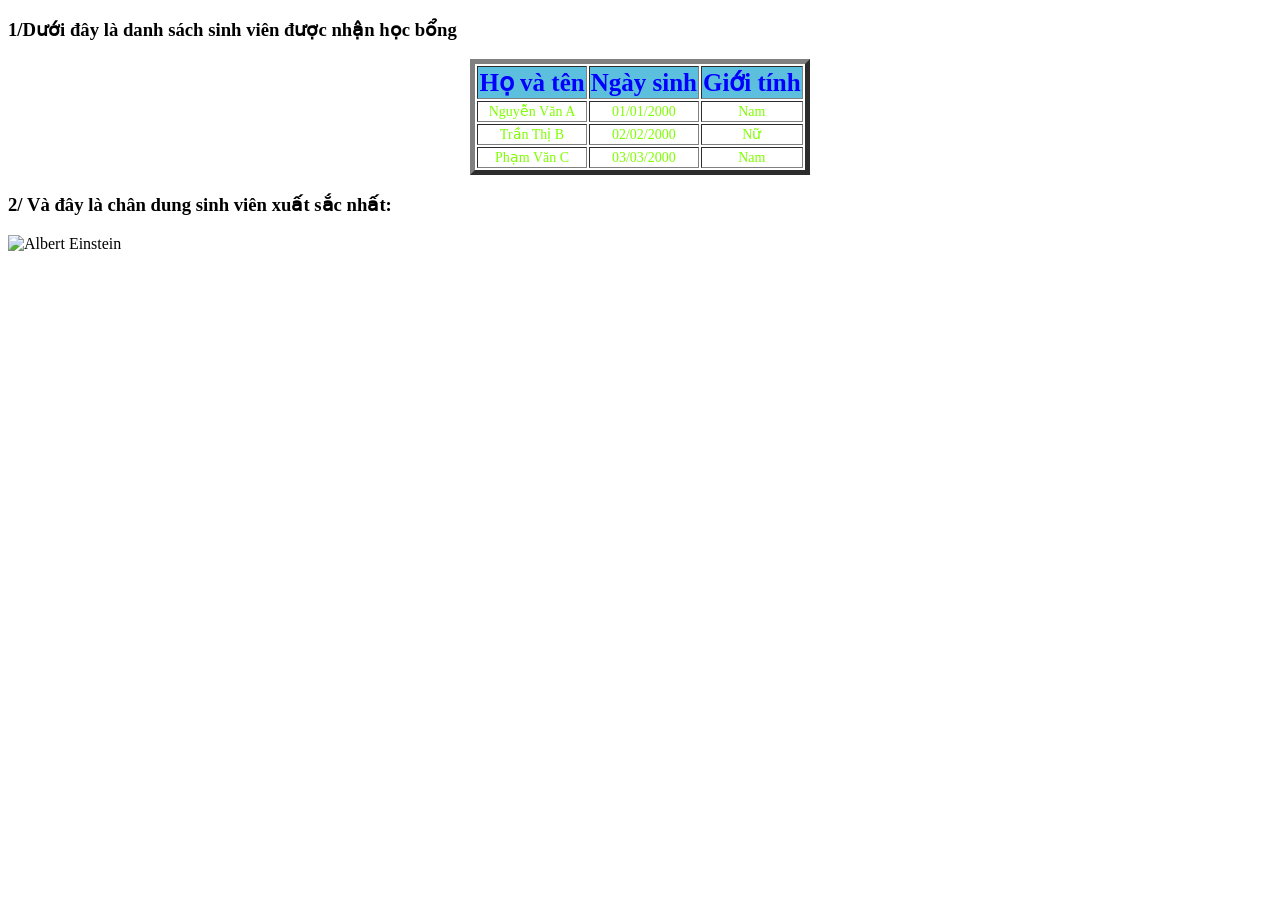
==== bang.html @ d1e453d2 "my homework" ====
<!DOCTYPE html>
<html lang="en">
<head>
    <meta charset="UTF-8">
    <meta name="viewport" content="width=device-width, initial-scale=1.0">
    <title>Document</title>
    <link rel="stylesheet" href="bang.css">

</head>
<body>
    <h3>1/Dưới đây là danh sách sinh viên được nhận học bổng</h3>
    <table border="5px">
        <tr class="header">
            <th>Họ và tên</th>
            <th>Ngày sinh</th>
            <th>Giới tính</th>
        </tr>
        <tr>
            <td>Nguyễn Văn A</td>
            <td>01/01/2000</td>
            <td>Nam</td>
        </tr>
        <tr>
            <td>Trần Thị B</td>
            <td>02/02/2000</td>
            <td>Nữ</td>
        </tr>
        <tr>
            <td>Phạm Văn C</td>
            <td>03/03/2000</td>
            <td>Nam</td>
        </tr>


    </table>
    <h3>2/ Và đây là chân dung sinh viên xuất sắc nhất:</h3>
    <img src="https://upload.wikimedia.org/wikipedia/commons/thumb/4/4f/Iconic_image_of_Albert_Einstein_in_1921.jpg/800px-Iconic_image_of_Albert_Einstein_in_1921.jpg" alt="Albert Einstein" width="300">
</body>
</html>
---- bang.css ----
tr.header {
    background-color: #5bbfdd;
}

table {
    text-align: center;
    margin: 0 auto;
}

th { 
    color:blue ;
    font-size: 25px;
}

td {
    color:chartreuse;
    font-size: 14px;

}

tr:hover{
    background-color:darkorange;
}

tr:hover td{
    color: black;
}
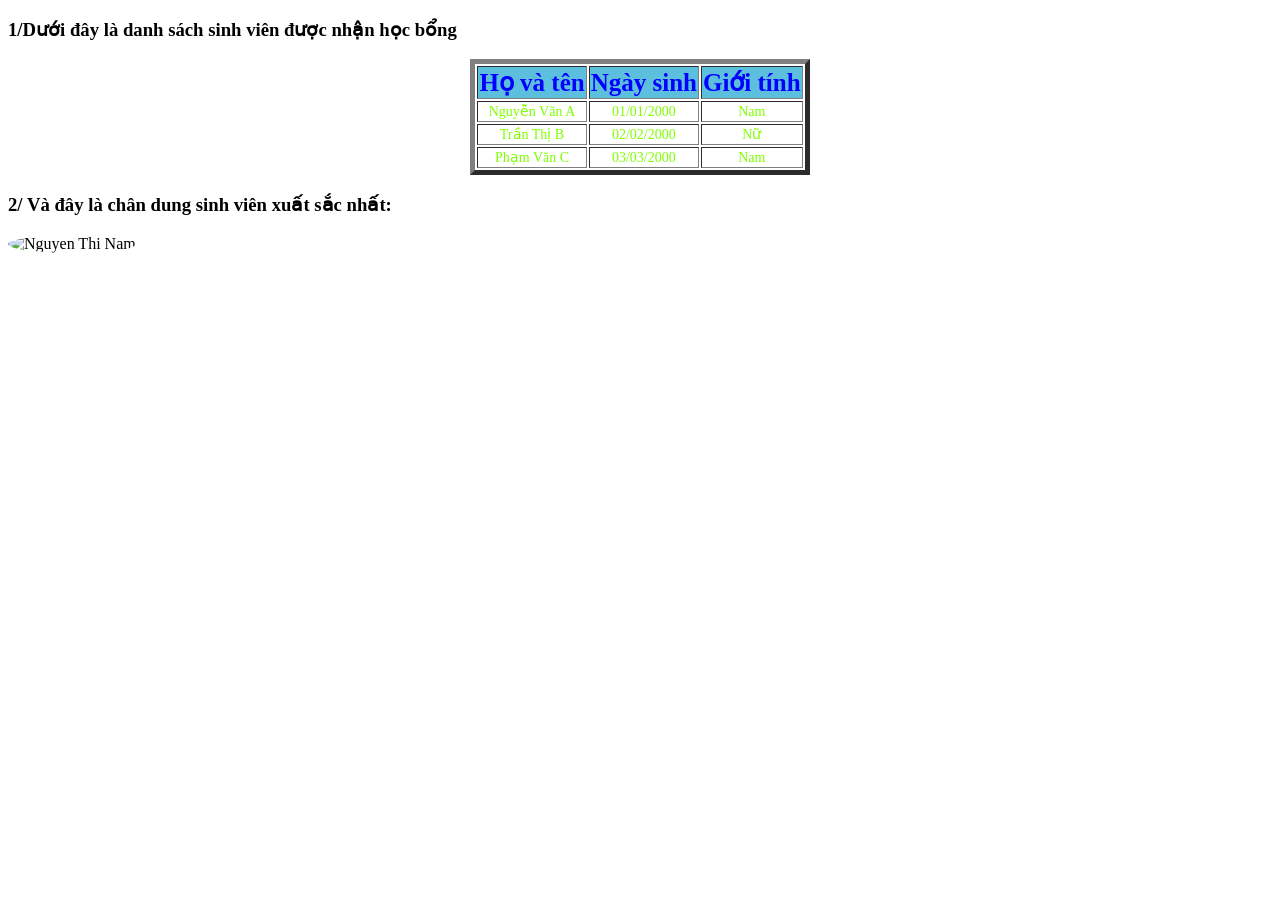
==== commit e8d64a4d: "cap nhat" ====
--- a/bang.html
+++ b/bang.html
@@ -34,6 +34,6 @@
 
     </table>
     <h3>2/ Và đây là chân dung sinh viên xuất sắc nhất:</h3>
-    <img src="https://upload.wikimedia.org/wikipedia/commons/thumb/4/4f/Iconic_image_of_Albert_Einstein_in_1921.jpg/800px-Iconic_image_of_Albert_Einstein_in_1921.jpg" alt="Albert Einstein" width="300">
+    <img src="../product1.jpg" alt="Nguyen Thi Nam">
 </body>
 </html>
--- a/bang.css
+++ b/bang.css
@@ -4,7 +4,7 @@
 
 table {
     text-align: center;
-    margin: 0 auto;
+    margin:  auto;
 }
 
 th { 
@@ -25,3 +25,11 @@
 tr:hover td{
     color: black;
 }
+
+img{
+    width: 10%;
+    height: 10%;
+    border-radius: 50%;
+}
+
+
